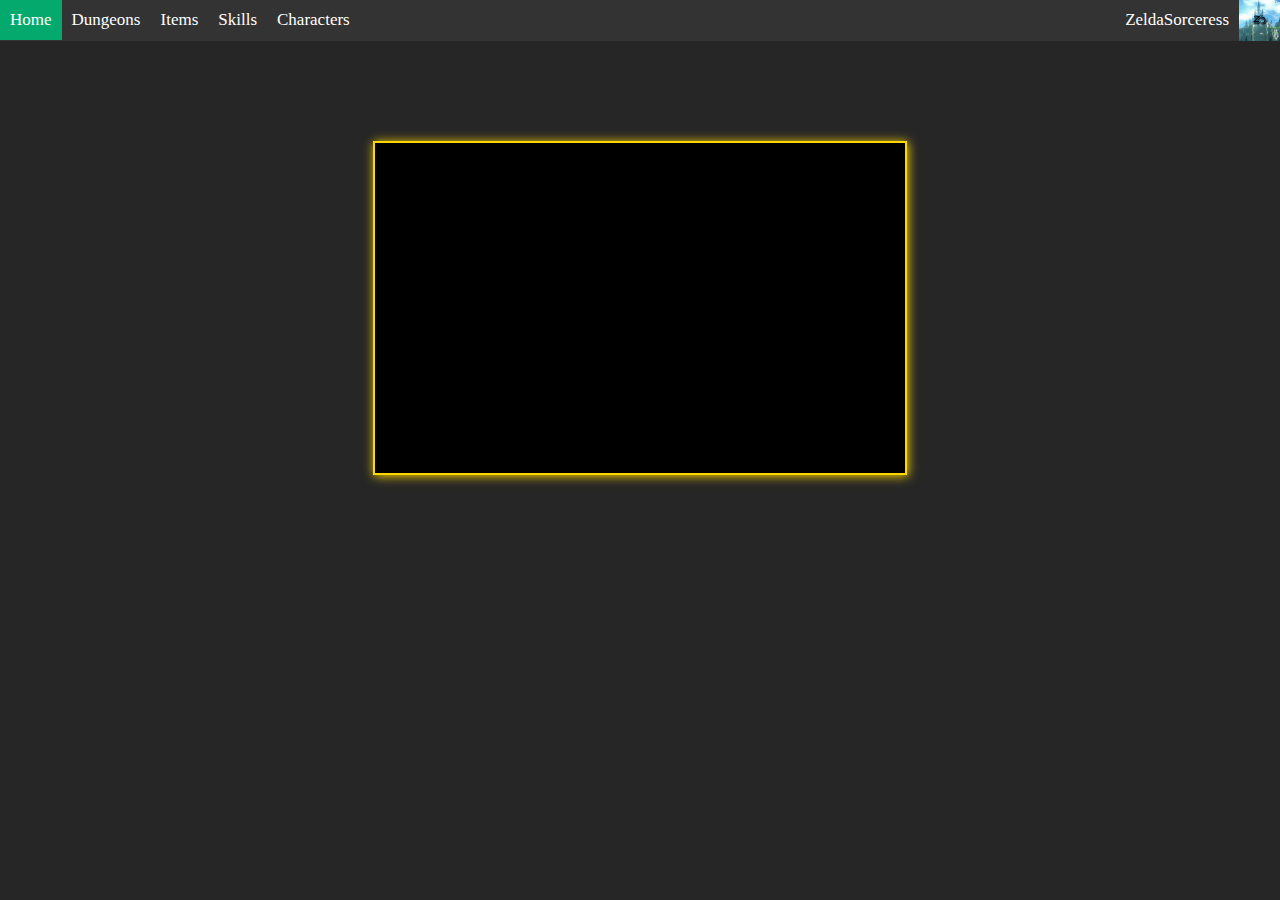
==== index.html @ a4916697 "V0.1.2" ====
<!doctype html>
<html lang="en">
<head>
    <title>Home || Luna's Tale Wiki</title>
    <meta name="viewport" content="width=device-width, initial-scale=1">
    <link rel="stylesheet" href="CSS/scrollbar.css">
    <link rel="stylesheet" href="CSS/navbar.css">
    <link rel="stylesheet" href="CSS/iframe.css">
</head>
<style>
    html,body {
        margin: 0;
        background-color: #262626;
    }
    img {width: 41px; float: right;}
</style>
<body>
<!---About--->
    <div class="topnav">
        <a class="active" href="#home">Home</a>
        <a href="">Dungeons</a>
        <a href="">Items</a>
        <a href="skills.html">Skills</a>
        <a href="">Characters</a>
        <img src="RES/logo.png" alt="logo">
        <a href="" style="float: right;">ZeldaSorceress</a>
    </div>
    <center>
        <iframe width="500" height="300" src="https://www.youtube.com/embed/M4O7kHFIk_Q?autoplay=1&mute=1&controls=0" frameborder="1"></iframe>
    </center>
<!---End About--->
<script src="JS/backgroundvideo.js"></script>
</body>
</html>
---- CSS/scrollbar.css ----
/* width */
::-webkit-scrollbar {
    width: 100%;
}
/* Track */
::-webkit-scrollbar-track {
    background: #262626;
}
/* Handle */
::-webkit-scrollbar-thumb {
    background: #262626; 
}
/* Handle on hover */
::-webkit-scrollbar-thumb:hover {
    background: #3b3b3b;
    box-shadow: 1px 1px 10px #262626;
    border-radius: 10px;
}
hr.red {
    background-color: black;
    padding: 5px;
    color: #262626;
    border-color: black;
}
---- CSS/navbar.css ----
.topnav {
    overflow: hidden;
    background-color: #333;
}
.topnav a {
    float: left;
    color: white;
    text-align: center;
    padding: 10px;
    text-decoration: none;
    font-size: 17px;
    transition: .5s;
} 
.topnav a:hover {
    background-color: #ddd;
    color: black;
    transition: 1s;
} 
.topnav a.active {
    background-color: #04AA6D;
    color: white;
}
---- CSS/iframe.css ----
iframe {display: block; float: none; margin-top: 100px; padding: 15px; background-color: black; border-color: gold; border-style: solid; box-shadow: 1px 1px 10px gold;}
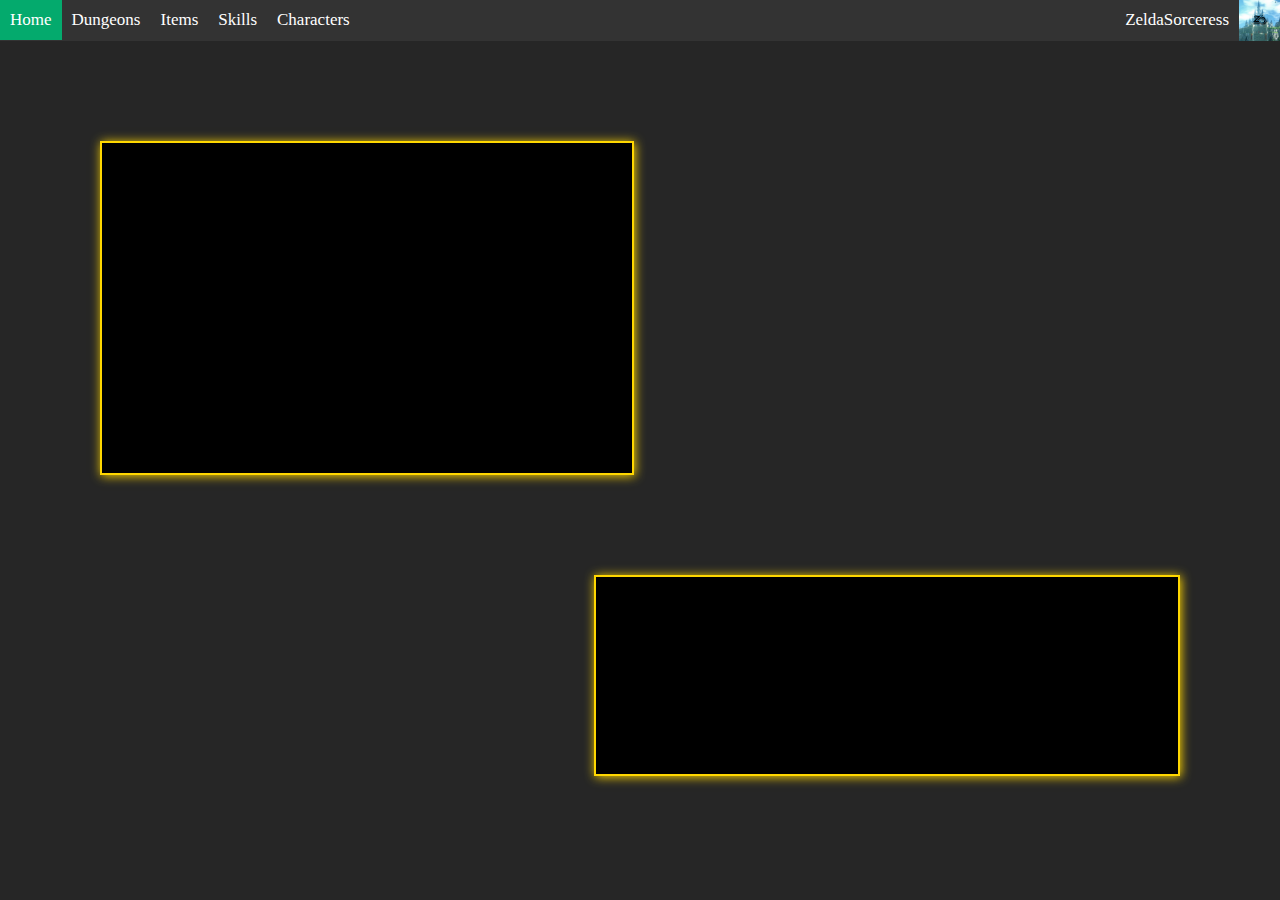
==== commit 92615371: "V0.1.4" ====
--- a/index.html
+++ b/index.html
@@ -8,10 +8,7 @@
     <link rel="stylesheet" href="CSS/iframe.css">
 </head>
 <style>
-    html,body {
-        margin: 0;
-        background-color: #262626;
-    }
+    html,body {margin: 0; background-color: #262626;}
     img {width: 41px; float: right;}
 </style>
 <body>
@@ -21,12 +18,13 @@
         <a href="">Dungeons</a>
         <a href="">Items</a>
         <a href="skills.html">Skills</a>
-        <a href="">Characters</a>
+        <a href="char.html">Characters</a>
         <img src="RES/logo.png" alt="logo">
         <a href="" style="float: right;">ZeldaSorceress</a>
     </div>
     <center>
-        <iframe width="500" height="300" src="https://www.youtube.com/embed/M4O7kHFIk_Q?autoplay=1&mute=1&controls=0" frameborder="1"></iframe>
+        <iframe width="500" height="300" src="https://www.youtube.com/embed/M4O7kHFIk_Q?autoplay=1&mute=1&controls=0" frameborder="1" style="float: left; margin-left: 100px;"></iframe>
+        <iframe src="https://itch.io/embed/1431127?dark=true" height="167" width="552" frameborder="1" style="float: right; margin-right: 100px;"><a href="https://zsorcer17.itch.io/lunas-tale">Luna&#039;s Tale by ZSorcer17</a></iframe>
     </center>
 <!---End About--->
 <script src="JS/backgroundvideo.js"></script>
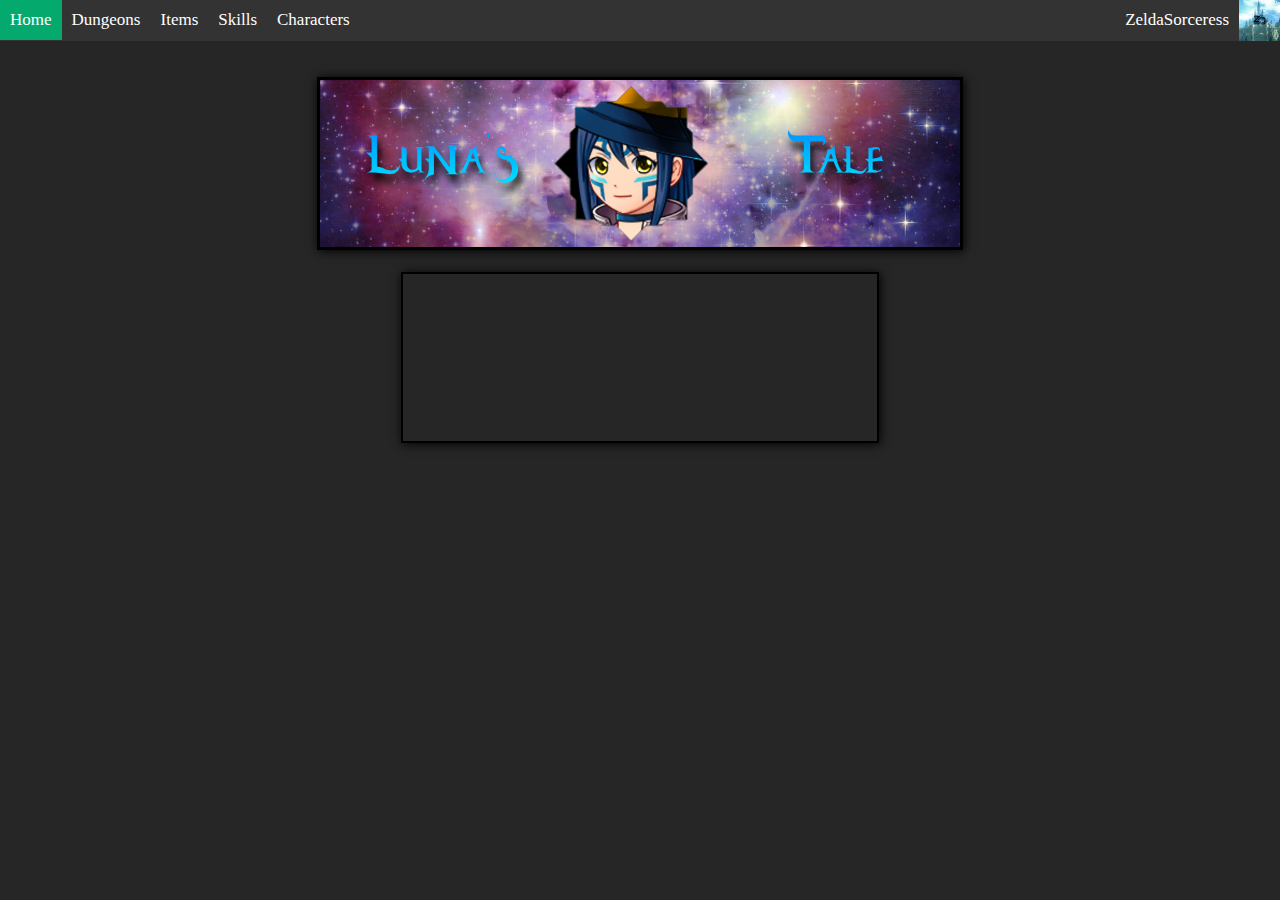
==== commit 972110be: "V0.1.5" ====
--- a/index.html
+++ b/index.html
@@ -6,10 +6,13 @@
     <link rel="stylesheet" href="CSS/scrollbar.css">
     <link rel="stylesheet" href="CSS/navbar.css">
     <link rel="stylesheet" href="CSS/iframe.css">
+    <link rel="icon" type="image/x-icon" href="RES/LT_Logo.png">
 </head>
 <style>
     html,body {margin: 0; background-color: #262626;}
-    img {width: 41px; float: right;}
+    .img {width: 41px; float: right;}
+    #img {width: 50%; border-style: solid; border-color: black; box-shadow: 1px 1px 10px black;}
+    .iframe iframe {border-style: solid; border-color: black; width: 37%; box-shadow: 1px 1px 10px black;}
 </style>
 <body>
 <!---About--->
@@ -19,12 +22,20 @@
         <a href="">Items</a>
         <a href="skills.html">Skills</a>
         <a href="char.html">Characters</a>
-        <img src="RES/logo.png" alt="logo">
+        <img src="RES/logo.png" alt="logo" class="img">
         <a href="" style="float: right;">ZeldaSorceress</a>
     </div>
     <center>
-        <iframe width="500" height="300" src="https://www.youtube.com/embed/M4O7kHFIk_Q?autoplay=1&mute=1&controls=0" frameborder="1" style="float: left; margin-left: 100px;"></iframe>
-        <iframe src="https://itch.io/embed/1431127?dark=true" height="167" width="552" frameborder="1" style="float: right; margin-right: 100px;"><a href="https://zsorcer17.itch.io/lunas-tale">Luna&#039;s Tale by ZSorcer17</a></iframe>
+        <br>
+        <br>
+        <img src="RES/LT_Banner.png" id="img">
+        <br>
+        <br>
+        <div class="iframe">
+            <iframe src="https://itch.io/embed/1431127?dark=true" height="167" width="552" frameborder="1"><a href="https://zsorcer17.itch.io/lunas-tale">Luna&#039;s Tale by ZSorcer17</a></iframe>
+        </div>
+        <br>
+        <br>
     </center>
 <!---End About--->
 <script src="JS/backgroundvideo.js"></script>
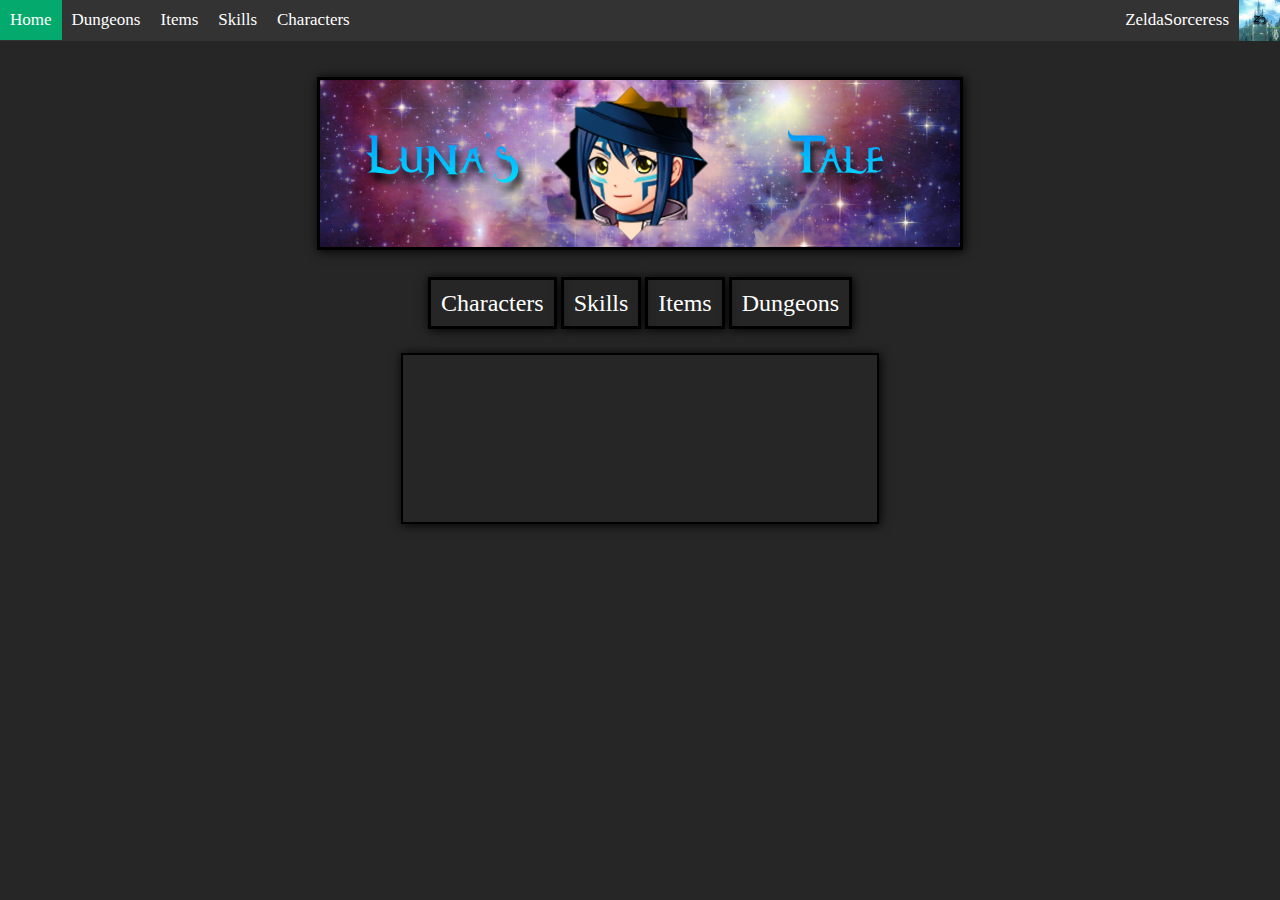
==== commit 0cb6a189: "V0.1.6" ====
--- a/index.html
+++ b/index.html
@@ -13,6 +13,8 @@
     .img {width: 41px; float: right;}
     #img {width: 50%; border-style: solid; border-color: black; box-shadow: 1px 1px 10px black;}
     .iframe iframe {border-style: solid; border-color: black; width: 37%; box-shadow: 1px 1px 10px black;}
+    .pages a {padding: 10px; text-decoration: none; font-size: 24px; color: white; background: none; border-color: black; border-style: solid; box-shadow: 1px 1px 10px black;}
+    .activepage:hover {color: aqua; transition: 1s; background-color: #363636;}
 </style>
 <body>
 <!---About--->
@@ -31,6 +33,15 @@
         <img src="RES/LT_Banner.png" id="img">
         <br>
         <br>
+        <br>
+        <div class="pages">
+            <a href="char.html" class="activepage">Characters</a>
+            <a href="skills.html" class="activepage">Skills</a>
+            <a href="">Items</a>
+            <a href="">Dungeons</a>
+        </div>
+        <br>
+        <br>
         <div class="iframe">
             <iframe src="https://itch.io/embed/1431127?dark=true" height="167" width="552" frameborder="1"><a href="https://zsorcer17.itch.io/lunas-tale">Luna&#039;s Tale by ZSorcer17</a></iframe>
         </div>
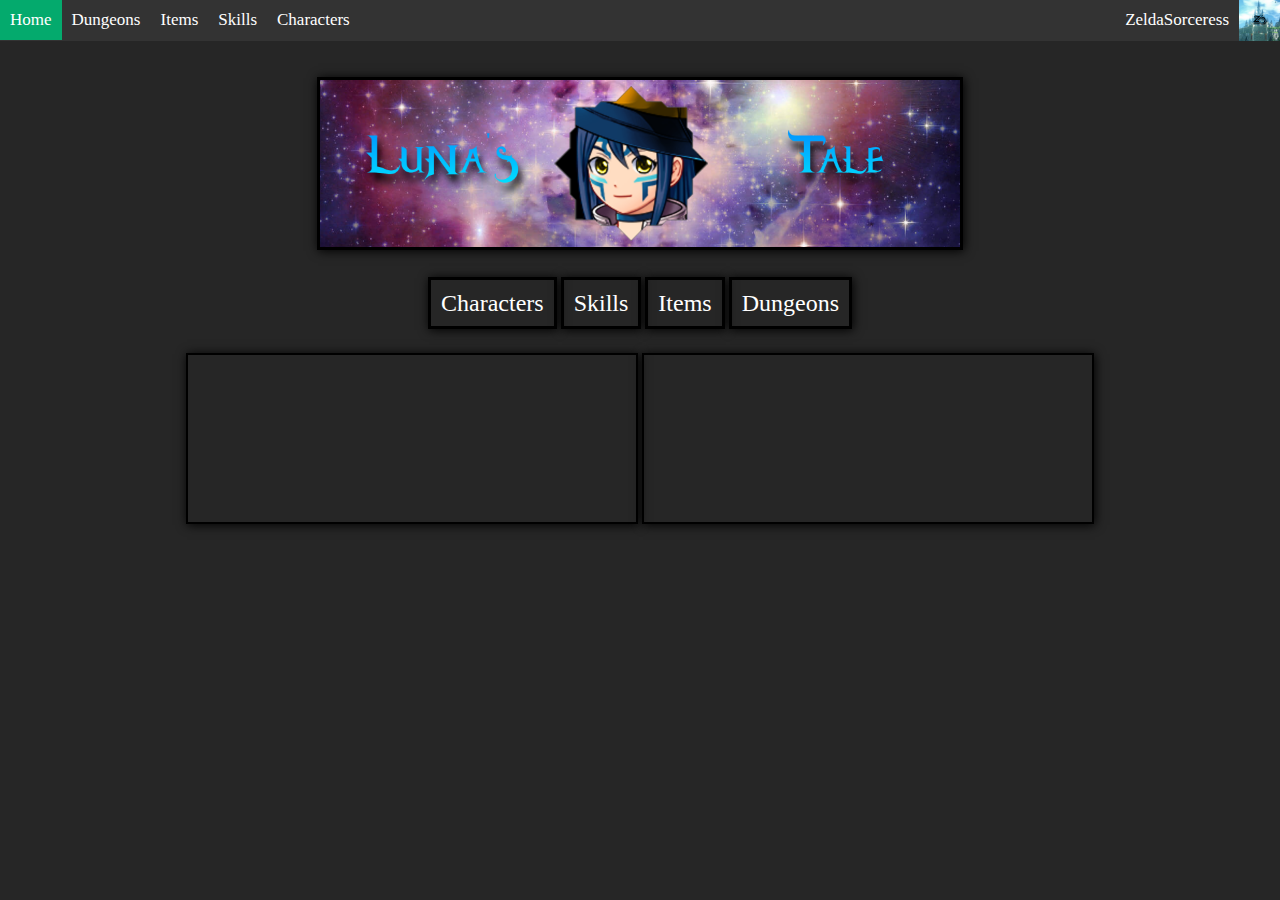
==== commit ecf9d396: "V0.1.9" ====
--- a/index.html
+++ b/index.html
@@ -12,7 +12,7 @@
     html,body {margin: 0; background-color: #262626;}
     .img {width: 41px; float: right;}
     #img {width: 50%; border-style: solid; border-color: black; box-shadow: 1px 1px 10px black;}
-    .iframe iframe {border-style: solid; border-color: black; width: 37%; box-shadow: 1px 1px 10px black;}
+    .iframe iframe {border-style: solid; border-color: black; width: 35%; box-shadow: 1px 1px 10px black;}
     .pages a {padding: 10px; text-decoration: none; font-size: 24px; color: white; background: none; border-color: black; border-style: solid; box-shadow: 1px 1px 10px black;}
     .activepage:hover {color: aqua; transition: 1s; background-color: #363636;}
 </style>
@@ -20,7 +20,7 @@
 <!---About--->
     <div class="topnav">
         <a class="active" href="#home">Home</a>
-        <a href="">Dungeons</a>
+        <a href="dungeon.html">Dungeons</a>
         <a href="">Items</a>
         <a href="skills.html">Skills</a>
         <a href="char.html">Characters</a>
@@ -38,12 +38,13 @@
             <a href="char.html" class="activepage">Characters</a>
             <a href="skills.html" class="activepage">Skills</a>
             <a href="">Items</a>
-            <a href="">Dungeons</a>
+            <a href="dungeon.html" class="activepage">Dungeons</a>
         </div>
         <br>
         <br>
         <div class="iframe">
             <iframe src="https://itch.io/embed/1431127?dark=true" height="167" width="552" frameborder="1"><a href="https://zsorcer17.itch.io/lunas-tale">Luna&#039;s Tale by ZSorcer17</a></iframe>
+            <iframe frameborder="1" src="https://itch.io/embed/1477232?linkback=true&amp;dark=true" width="208" height="167"><a href="https://zsorcer17.itch.io/create-a-gamerpg-maker-mz">Create a Game(RPG Maker MZ) by ZSorcer17</a></iframe>
         </div>
         <br>
         <br>
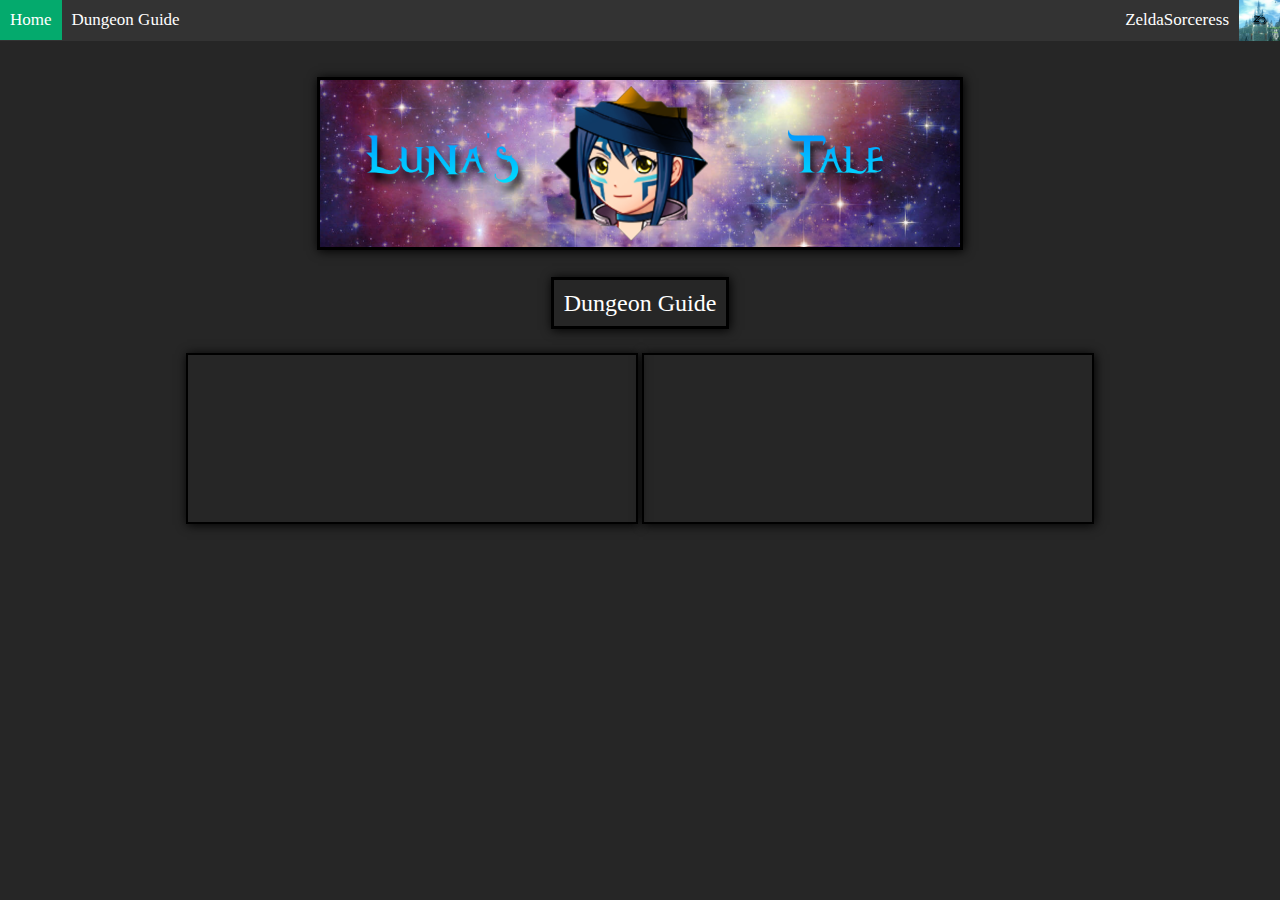
==== commit d54bce41: "V0.2.0" ====
--- a/index.html
+++ b/index.html
@@ -14,16 +14,13 @@
     #img {width: 50%; border-style: solid; border-color: black; box-shadow: 1px 1px 10px black;}
     .iframe iframe {border-style: solid; border-color: black; width: 35%; box-shadow: 1px 1px 10px black;}
     .pages a {padding: 10px; text-decoration: none; font-size: 24px; color: white; background: none; border-color: black; border-style: solid; box-shadow: 1px 1px 10px black;}
-    .activepage:hover {color: aqua; transition: 1s; background-color: #363636;}
+    .activepage:hover {color: aqua; transition: 1s; background-color: #363636; text-shadow: 1px 1px 10px aqua;}
 </style>
 <body>
 <!---About--->
     <div class="topnav">
         <a class="active" href="#home">Home</a>
-        <a href="dungeon.html">Dungeons</a>
-        <a href="">Items</a>
-        <a href="skills.html">Skills</a>
-        <a href="char.html">Characters</a>
+        <a href="dungeon.html">Dungeon Guide</a>
         <img src="RES/logo.png" alt="logo" class="img">
         <a href="" style="float: right;">ZeldaSorceress</a>
     </div>
@@ -35,10 +32,7 @@
         <br>
         <br>
         <div class="pages">
-            <a href="char.html" class="activepage">Characters</a>
-            <a href="skills.html" class="activepage">Skills</a>
-            <a href="">Items</a>
-            <a href="dungeon.html" class="activepage">Dungeons</a>
+            <a href="dungeon.html" class="activepage">Dungeon Guide</a>
         </div>
         <br>
         <br>
